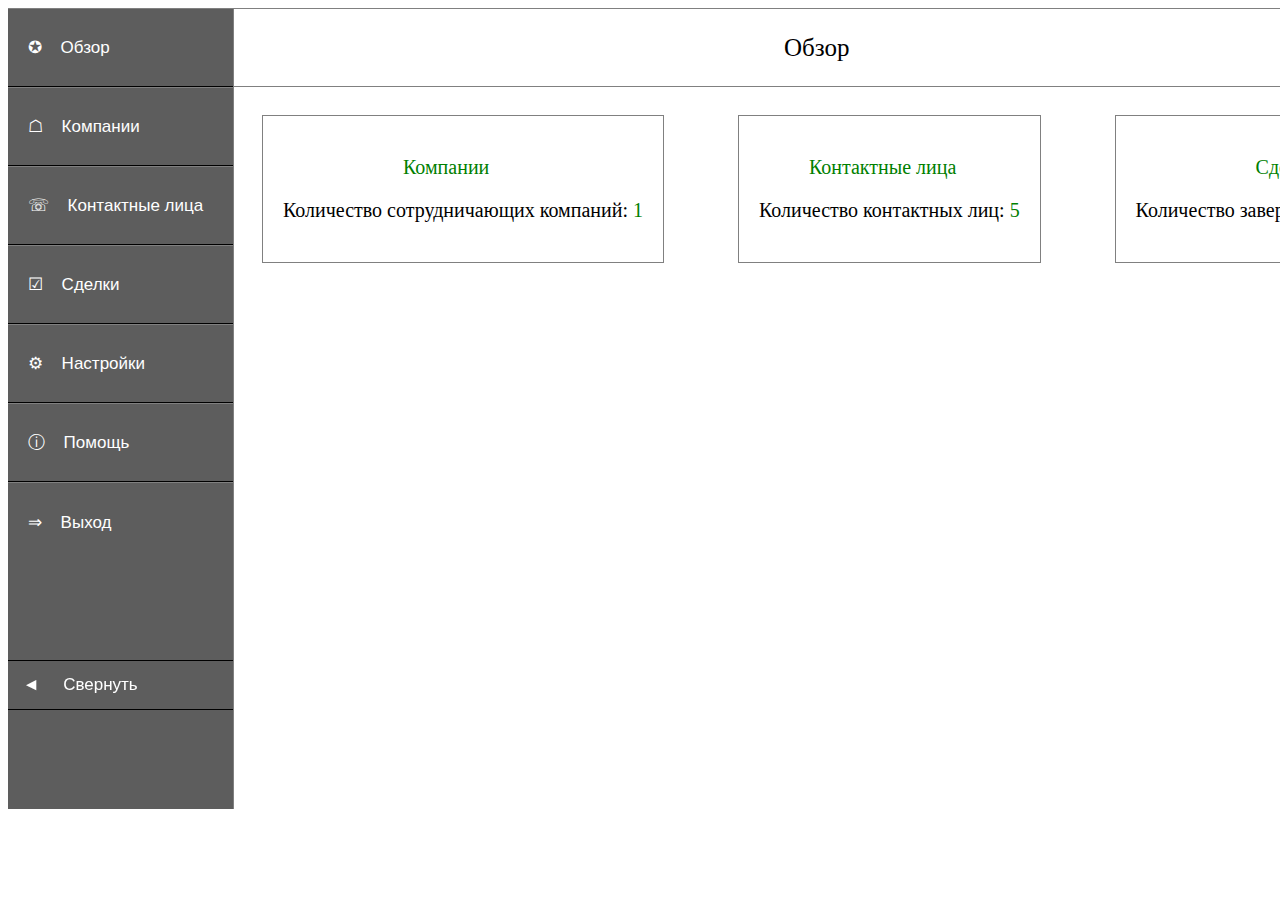
==== main_page.html @ 94f3e293 "insane commit" ====
<!DOCTYPE html>
<html lang="en">
<head>
    <meta charset="UTF-8">
    <meta name="viewport" content="width=device-width, initial-scale=1.0">
    <link rel="stylesheet" href="main_page_styles.css"> 
    <title>BusIn</title>
</head>
<body>
    
    <div class="middle_section">
        <div class="navigation" id="navigation">
            <input type="button" value=" &#10026;    Обзор" class="navigation_button" id="review_button">
            <input type="button" value=" &#9750;    Компании" class="navigation_button" id="companies_button">
            <input type="button" value=" &#9743;    Контактные лица" class="navigation_button" id="faces_button">
            <input type="button" value=" &#9745;    Сделки" class="navigation_button" id="sales_button">
            <input type="button" value=" &#9881;    Настройки" class="navigation_button" id="settings_button">
            <input type="button" value=" &#9432    Помощь" class="navigation_button" id="help_button">
            <input type="button" value=" &#8658;    Выход" class="navigation_button" id="exit_button" onclick='location.href="BusIn.html"'>
            <input type="button" value=" &#9668     Свернуть" class="navigation_button" id="rollup_button">


        </div>
        
        <div  class="value_section">
            
            <div class="review" id="review">
                <div class="review_paragraph">
                    <p>Обзор</p>
                </div>
                <div class="review_summary">
                    <div class="summary">
                        <p class="summary_companies_h">Компании</p>
                        <p>Количество сотрудничающих компаний: <span class="amount_of">1</span></p>
                    </div>
                    <div class="summary">
                        <p class="summary_faces_h">Контактные лица</p>
                        <p>Количество контактных лиц: <span class="amount_of">5</span></p>
                    </div>
                    <div class="summary">
                        <p class="summary_sales_h">Сделки</p>
                        <p>Количество завершенных сделок: <span class="amount_of">3</span></p>
                    </div>

                </div>

            </div>


            <div class="companies" id="companies">
                <div class="review_paragraph">
                    <p>Компании</p>
                   
                </div>
                <input type="button" value=" + Добавить компанию" class="new_company_button" id="new_company_button">
                <div class="company_table_header">
                    <p class="company_item">Название</p>
                    <p class="company_item">Сайт</p>
                    <p class="company_item_phone">Телефон</p>
                    <p class="company_item_address">Адрес</p>
                    <p class="company_item_location">Расположение</p>
                </div>
                <hr align="center" width="100%">
                <div class="company_table_string">
                    <p class="company_item">111111111111s11111111111</p>
                    <p class="company_item">2222222222222222222222</p>
                    <p class="company_item_phone">333333333333333333</p>
                    <p class="company_item_address">44444444444444</p>
                    <p class="company_item_location">5555555555555555</p>
                

                </div>
            </div>




            <div class="faces" id="faces">
                <div class="review_paragraph">
                    <p>Контактные лица</p>
                   
                </div>
                <input type="button" value=" + Добавить контактное лицо" class="new_company_button" id="new_face_button">
                <div class="company_table_header">
                    <p class="company_item">ФИО</p>
                    <p class="company_item">Компания</p>
                    <p class="company_item_phone">Телефон</p>
                    <p class="company_item_address">Должность</p>
                    <p class="company_item_location">Почта</p>
                </div>
                <hr align="center" width="100%">
                <div class="company_table_string">
                    <p class="company_item">111111111111111111111111111</p>
                    <p class="company_item">2222222222222222222222</p>
                    <p class="company_item_phone">333333333333333333</p>
                    <p class="company_item_address">44444444444444</p>
                    <p class="company_item_location">5555555555555555</p>

                </div>
            </div>

            <div class="faces" id="sales">
                <div class="review_paragraph">
                    <p>Сделки</p>
                   
                </div>
                <input type="button" value=" + Добавить сделку" class="new_company_button" id="new_sale_button">
                <div class="company_table_header">
                    <p class="company_item">Название</p>
                    <p class="company_item">Компания</p>
                    <p class="company_item_phone">Контактное лицо</p>
                    <p class="company_item_address">Бюджет</p>
                    <p class="company_item_location">Статус</p>
                </div>
                <hr align="center" width="100%">
                <div class="company_table_string">
                    <p class="company_item">1111111111111111111111111jjjjjjjjjjjjjjjjjj11</p>
                    <p class="company_item">2222222222222222222222</p>
                    <p class="company_item_phone">333333333333333333</p>
                    <p class="company_item_address">44444444444444</p>
                    <p class="company_item_location">5555555555555555</p>

                </div>
            </div>

            <div class="settings" id="settings">
                <div class="review_paragraph">
                    <p>Настройки</p>
                   
                </div>
            </div>
            


            <div class="help" id="help">
                <div class="review_paragraph">
                    <p>Помощь</p>
                   
                </div>
            </div>









        </div>
        <div class="overlay" id="overlay"></div>
        <div class="company_window" id="company_window">
            <div class="new_company_paragraph">
                <p>Добавить компанию:</p>
                <input type="button" value="&#10006;" class="close_window" id="close_company_window">

            </div>
           
            <input type="text" placeholder="  Название компании" class="new_company_input" id="new_company_name_input">
            <input type="text" placeholder="  Сайт" class="new_company_input" id="new_company_site_input">
            <input type="text" placeholder="  Телефон" class="new_company_input" id="new_company_phone_input">
            <input type="text" placeholder="  Адрес" class="new_company_input" id="new_company_address_input">
            <input type="text" placeholder="  Расположение" class="new_company_input" id="new_company_location_input">
            <input type="submit" value="Сохранить" class="new_company_button" id="save_new_company_button">

            
            
      
            
            
            
        </div>


        <div class="company_window" id="face_window">
            <div class="new_company_paragraph" id="faces_paragraph">
                <p>Добавить контактное лицо:</p>
                <input type="button" value="&#10006;" class="close_window" id="close_face_window">

            </div>
            <input type="text" placeholder="  ФИО" class="new_company_input">
            <input type="text" placeholder="  Компания" class="new_company_input">
            <input type="text" placeholder="  Телефон" class="new_company_input">
            <input type="text" placeholder="  Должность" class="new_company_input">
            <input type="text" placeholder="  Почта" class="new_company_input">
            <input type="button" value="Сохранить" class="new_company_button" id="save_new_face_button">
        </div>

        <div class="company_window" id="sale_window">
            <div class="new_company_paragraph" id="sales_paragraph">
                <p>Добавить сделку:</p>
                <input type="button" value="&#10006;" class="close_window" id="close_sale_window">

            </div>
            <input type="text" placeholder="  Название" class="new_company_input">
            <input type="text" placeholder="  Компания" class="new_company_input">
            <input type="text" placeholder="  Контактное лицо" class="new_company_input">
            <input type="text" placeholder="  Бюджет" class="new_company_input">
            <input type="text" placeholder="  Статус" class="new_company_input">
            <input type="button" value="Сохранить" class="new_company_button" id="save_new_sale_button">
        </div>

    </div>
    

    <script src="main_script.js"></script>
</body>
</html>
---- main_page_styles.css ----
body{
    width:1450px;
}
h1{
    font-size:35px;
    margin-left:50px;
}
.h1_in{
    color:orange;
    font-style: italic;
}
header{
    display:flex;
    margin-bottom: 70px;
}
.username_button{
    border:none;
    outline: none;
    background-color: white;
    font-size: 25px;
    margin-left: 1100px;
}
.username_button:hover{
    opacity: 0.5;
}
.middle_section{
    display:flex;
}
.navigation{
    background-color: rgba(0, 0, 0, 0.637); 
    width:225px;
  
 
    
}
.navigation_button{
    color:white;
    width:225px;  
    text-align: left;
    font-size: 17px;
    padding:25px 15px 25px 15px;
    outline: none;
    border:none;
    border-bottom: 1px solid black;
    border-top:1px solid gray;
    background:transparent;
    height:79px;
}
.navigation_button:hover{
    background-color: rgba(0, 0, 0, 0.596);
}
.value_section{
    border-top: 1px solid gray;
    border-left: 1px solid gray;
    width:100%;
    height: 800px;
}
#exit_button{
    border-bottom: none;
}
.review_paragraph{
    border-bottom: 1px solid gray;
    font-size: 25px;
    padding-left:550px;
    height: 52.4px;
}
#faces_paragraph{
    padding-left:120px;

}
.review_summary{
    display:flex;
    justify-content: space-between;
}
.amount_of{
    color:green;
}
.summary{
    border: 1px solid gray;
    font-size:20px;
    padding:20px;
    margin-top:28px;
    margin-left:28px;
}
.summary_companies_h{
    color:green;
    padding-left:120px;
}
.summary_faces_h{
    color:green;
    padding-left:50px;
}
.summary_sales_h{
    color:green;
    padding-left:120px;

}
.companies{
    display:none;
}
#rollup_button{
    margin-top:110px;
    height: 50px;
    padding: 10px;
    top:550px;
    border-top:1px solid black;
    border-bottom:1px solid black;
    position: fixed;
    left:8px;
}
.new_company_button{
    background-color: rgb(20, 170, 20);
    color:white;
    outline: none;
    border:none;
    border-radius: 20px;
    font-size: 20px;
    padding:10px;
    margin:50px;
}
.new_company_button:hover{
    background-color: green;
}
.company_table_header{
    display: flex;
   justify-content:space-between;
    margin-left: 30px;
    font-size: 20px;
}
.company_table_string{
    display: flex;
    justify-content: space-between;
   
    
    margin-left: 30px;
    
}
.overlay{
    
    width: 100%;
    height: 100%;
    position: fixed;
    background-color: rgba(0, 0, 0, .5);
    top: 0;
    left: 0;
    display: none;
}
.company_window{
    display:none;
    position: fixed;
    top:80px;
    left:500px;
    width:500px;
    height:600px;
    background-color: white;
    font-size:20px;
    border-radius: 10px;
}
.new_company_paragraph{
    border-bottom: 1px solid rgba(180, 174, 174, 0.925);
    padding-left: 160px;
    display: flex;
    font-size:21px;
}
.close_window{
    outline: none;
    border:none;
    background-color: white;
}
#sales_paragraph{
    padding-left:170px;
}
#close_company_window{
    padding-left:130px;
    margin-top:0px;
    padding-top:0px;
}
#close_face_window{
    padding-left:110px;
    margin-top:0px;
    padding-top:0px;

}
#close_sale_window{
    padding-left:150px;
}
.close_window:hover{
    opacity: 0.5;
}
.new_company_input{
    border:1px solid gray;    
    outline: none;
    font-size: 20px;
    border-radius: 15px;
    height: 30px;
    width:250px;
    margin:40px 0px 0px 130px;
}
#save_new_company_button{
    margin:70px 0px 0px 190px;
}
#save_new_sale_button{
    margin:70px 0px 0px 190px;
}
#save_new_face_button{
    margin:70px 0px 0px 190px;
}
.company_item{
    width:200px;
    margin-right: 50px;
    overflow: hidden;
    
}
.company_item_phone{
    width:160px;
    margin-right: 50px;
    overflow: hidden;
}
.company_item_address{
    width:200px;
    margin-right: 50px;
    overflow: hidden;
    
}
.company_item_location{
    width:190px;
    margin-right: 50px;
    overflow: hidden;
    
}
.faces{
    display:none;
}
.sales{
    display:none;
}
.settings{
    display:none;
}
.help{
    display:none;
}
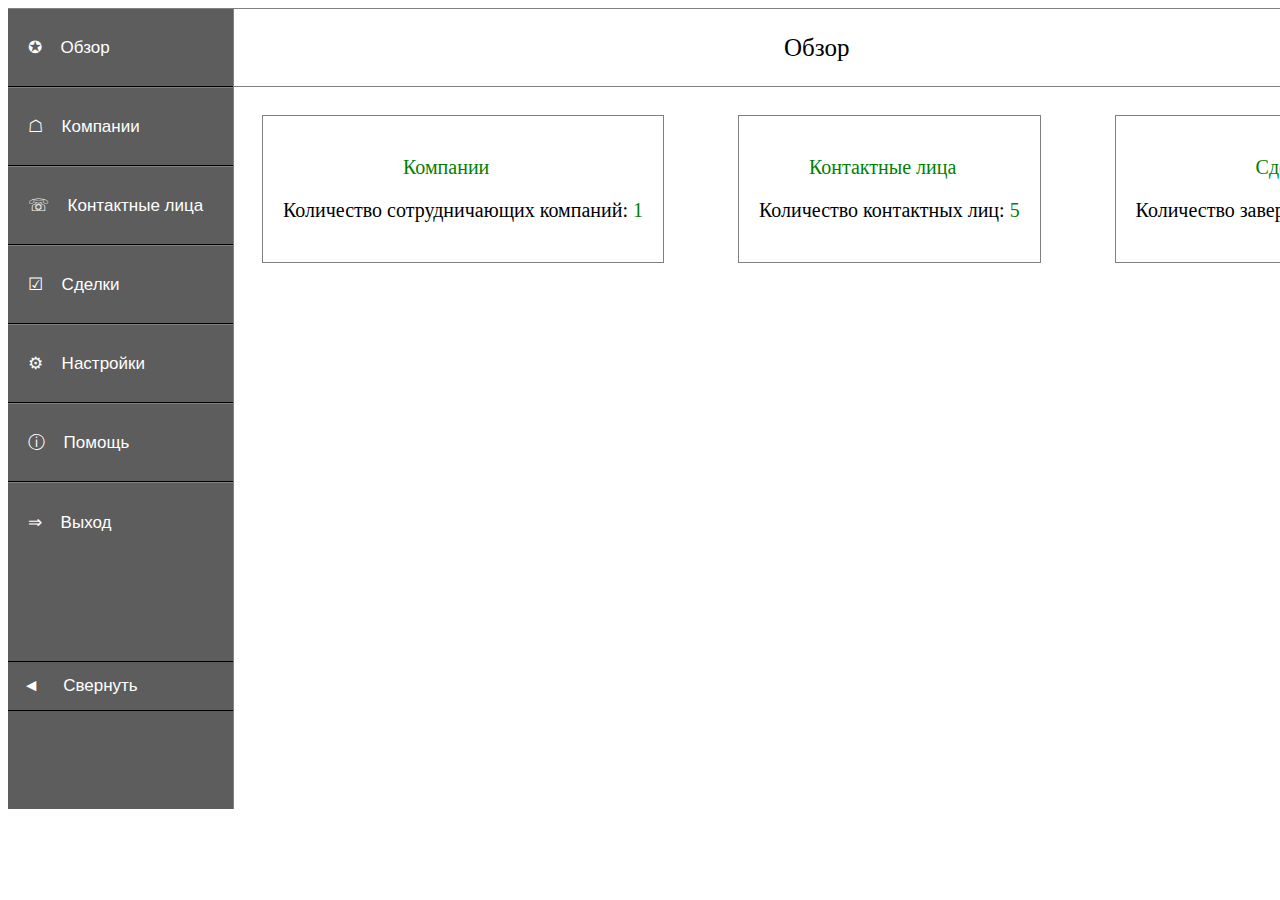
==== commit 54119d33: "+settings" ====
--- a/main_page.html
+++ b/main_page.html
@@ -61,15 +61,7 @@
                     <p class="company_item_location">Расположение</p>
                 </div>
                 <hr align="center" width="100%">
-                <div class="company_table_string">
-                    <p class="company_item">111111111111s11111111111</p>
-                    <p class="company_item">2222222222222222222222</p>
-                    <p class="company_item_phone">333333333333333333</p>
-                    <p class="company_item_address">44444444444444</p>
-                    <p class="company_item_location">5555555555555555</p>
-                
-
-                </div>
+               
             </div>
 
 
@@ -89,14 +81,7 @@
                     <p class="company_item_location">Почта</p>
                 </div>
                 <hr align="center" width="100%">
-                <div class="company_table_string">
-                    <p class="company_item">111111111111111111111111111</p>
-                    <p class="company_item">2222222222222222222222</p>
-                    <p class="company_item_phone">333333333333333333</p>
-                    <p class="company_item_address">44444444444444</p>
-                    <p class="company_item_location">5555555555555555</p>
-
-                </div>
+               
             </div>
 
             <div class="faces" id="sales">
@@ -113,14 +98,7 @@
                     <p class="company_item_location">Статус</p>
                 </div>
                 <hr align="center" width="100%">
-                <div class="company_table_string">
-                    <p class="company_item">1111111111111111111111111jjjjjjjjjjjjjjjjjj11</p>
-                    <p class="company_item">2222222222222222222222</p>
-                    <p class="company_item_phone">333333333333333333</p>
-                    <p class="company_item_address">44444444444444</p>
-                    <p class="company_item_location">5555555555555555</p>
-
-                </div>
+                
             </div>
 
             <div class="settings" id="settings">
@@ -128,22 +106,33 @@
                     <p>Настройки</p>
                    
                 </div>
-            </div>
-            
-
-
-            <div class="help" id="help">
-                <div class="review_paragraph">
-                    <p>Помощь</p>
-                   
-                </div>
-            </div>
-
-
-
-
-
-
+                <p class="profile_paragraph">Профиль</p>
+                <div class="flex">
+                    <p class="settings_paragraph_name">Имя</p>
+                    <input type="text" value="Ivan" class="settings_input">
+
+                </div>
+                <div class="flex">
+                    <p class="settings_paragraph_surname">Фамилия</p>
+                    <input type="text" value="Ivanov" class="settings_input">
+                </div>
+                <div class="flex">
+                    <p class="settings_paragraph_mail">Электронная почта</p>
+                    <input type="text" value="ivan_ivanov@gmail.com" class="settings_input">
+                </div>
+                <input type="button" class="new_company_button" value="Сохранить изменения" id="save_account_changes">
+                <p class="profile_paragraph">Пароль</p>
+                <div class="flex">
+                    <p class="settings_paragraph_password_old">Старый пароль</p>
+                    <input type="text"  class="settings_input">
+
+                </div>
+                <div class="flex">
+                    <p class="settings_paragraph_password">Новый пароль</p>
+                    <input type="text"  class="settings_input">
+                </div>
+                <input type="button" class="new_company_button" value="Сохранить изменения" id="save_password_changes">
+            
 
 
 
@@ -178,11 +167,11 @@
                 <input type="button" value="&#10006;" class="close_window" id="close_face_window">
 
             </div>
-            <input type="text" placeholder="  ФИО" class="new_company_input">
-            <input type="text" placeholder="  Компания" class="new_company_input">
-            <input type="text" placeholder="  Телефон" class="new_company_input">
-            <input type="text" placeholder="  Должность" class="new_company_input">
-            <input type="text" placeholder="  Почта" class="new_company_input">
+            <input type="text" placeholder="  ФИО" class="new_company_input" id="new_face_name_input">
+            <input type="text" placeholder="  Компания" class="new_company_input" id="new_face_company_input">
+            <input type="text" placeholder="  Телефон" class="new_company_input" id="new_face_phone_input">
+            <input type="text" placeholder="  Должность" class="new_company_input" id="new_face_place_input">
+            <input type="text" placeholder="  Почта" class="new_company_input" id="new_face_mail_input">
             <input type="button" value="Сохранить" class="new_company_button" id="save_new_face_button">
         </div>
 
@@ -192,12 +181,24 @@
                 <input type="button" value="&#10006;" class="close_window" id="close_sale_window">
 
             </div>
-            <input type="text" placeholder="  Название" class="new_company_input">
-            <input type="text" placeholder="  Компания" class="new_company_input">
-            <input type="text" placeholder="  Контактное лицо" class="new_company_input">
-            <input type="text" placeholder="  Бюджет" class="new_company_input">
-            <input type="text" placeholder="  Статус" class="new_company_input">
+            <input type="text" placeholder="  Название" class="new_company_input" id="new_sale_name_input">
+            <input type="text" placeholder="  Компания" class="new_company_input" id="new_sale_company_input">
+            <input type="text" placeholder="  Контактное лицо" class="new_company_input" id="new_sale_man_input">
+            <input type="text" placeholder="  Бюджет" class="new_company_input" id="new_sale_budget_input">
+            <input type="text" placeholder="  Статус" class="new_company_input" id="new_sale_status_input">
             <input type="button" value="Сохранить" class="new_company_button" id="save_new_sale_button">
+        </div>
+
+        <div class="company_window" id="help_window">
+            <div class="new_company_paragraph" id="sales_paragraph">
+                <p id="help_paragraph">Помощь:</p>
+                <input type="button" value="&#10006;" class="close_window" id="close_help_window">
+            </div>
+            
+                <input type="text" placeholder="Ваша Почта" class="new_company_input">
+                <textarea placeholder="С чем вам нужна помощь?" id="help_textarea" class="new_help_textarea"></textarea>
+                <input type="button" value="Отправить" class="new_company_button" id="save_help_button">
+            
         </div>
 
     </div>
--- a/main_page_styles.css
+++ b/main_page_styles.css
@@ -29,6 +29,7 @@
 .navigation{
     background-color: rgba(0, 0, 0, 0.637); 
     width:225px;
+    
   
  
     
@@ -102,10 +103,9 @@
     margin-top:110px;
     height: 50px;
     padding: 10px;
-    top:550px;
+    margin-top:100px;
     border-top:1px solid black;
     border-bottom:1px solid black;
-    position: fixed;
     left:8px;
 }
 .new_company_button{
@@ -184,6 +184,12 @@
 #close_sale_window{
     padding-left:150px;
 }
+#close_help_window{
+    padding-left:170px;
+}
+#help_paragraph{
+    padding-left:40px;
+}
 .close_window:hover{
     opacity: 0.5;
 }
@@ -237,13 +243,71 @@
 .settings{
     display:none;
 }
+.help_window{
+    display: none;
+}
 .help{
-    display:none;
-}
-
-
-
-
-
-
-
+    display: block;
+}
+.new_help_textarea{
+    border:1px solid gray;    
+    outline: none;
+    font-size: 20px;
+    border-radius: 15px;
+    height: 280px;
+    width:380px;
+    margin:40px 0px 0px 60px;
+}
+#save_help_button{
+    margin-left:190px;
+}
+.profile_paragraph{
+    font-size: 30px;
+    margin-left: 550px;
+    margin-top:50px;
+    font-style: italic;
+}
+.flex{
+    display: flex;
+}
+.settings_paragraph_mail{
+    margin:20px 0px 0px 295px;
+    font-size: 25px;
+}
+.settings_paragraph_name{
+    margin:20px 0px 0px 450px;
+    font-size: 25px;
+}
+.settings_paragraph_surname{
+    margin:20px 0px 0px 400px;
+    font-size: 25px;
+}
+.settings_paragraph_password{
+    margin:20px 0px 0px 350px;
+    font-size: 25px;
+}
+.settings_paragraph_password_old{
+    margin:20px 0px 0px 340px;
+    font-size: 25px;
+}
+.settings_input{
+    margin-left: 50px;
+    margin-top:20px;
+    font-size: 20px;
+    border-radius: 15px;
+    outline: none;
+    border:1px solid blue;
+}
+#save_account_changes{
+    margin:50px 0px 0px 505px;
+}
+#save_password_changes{
+    margin:50px 0px 0px 505px;
+}
+
+
+
+
+
+
+
